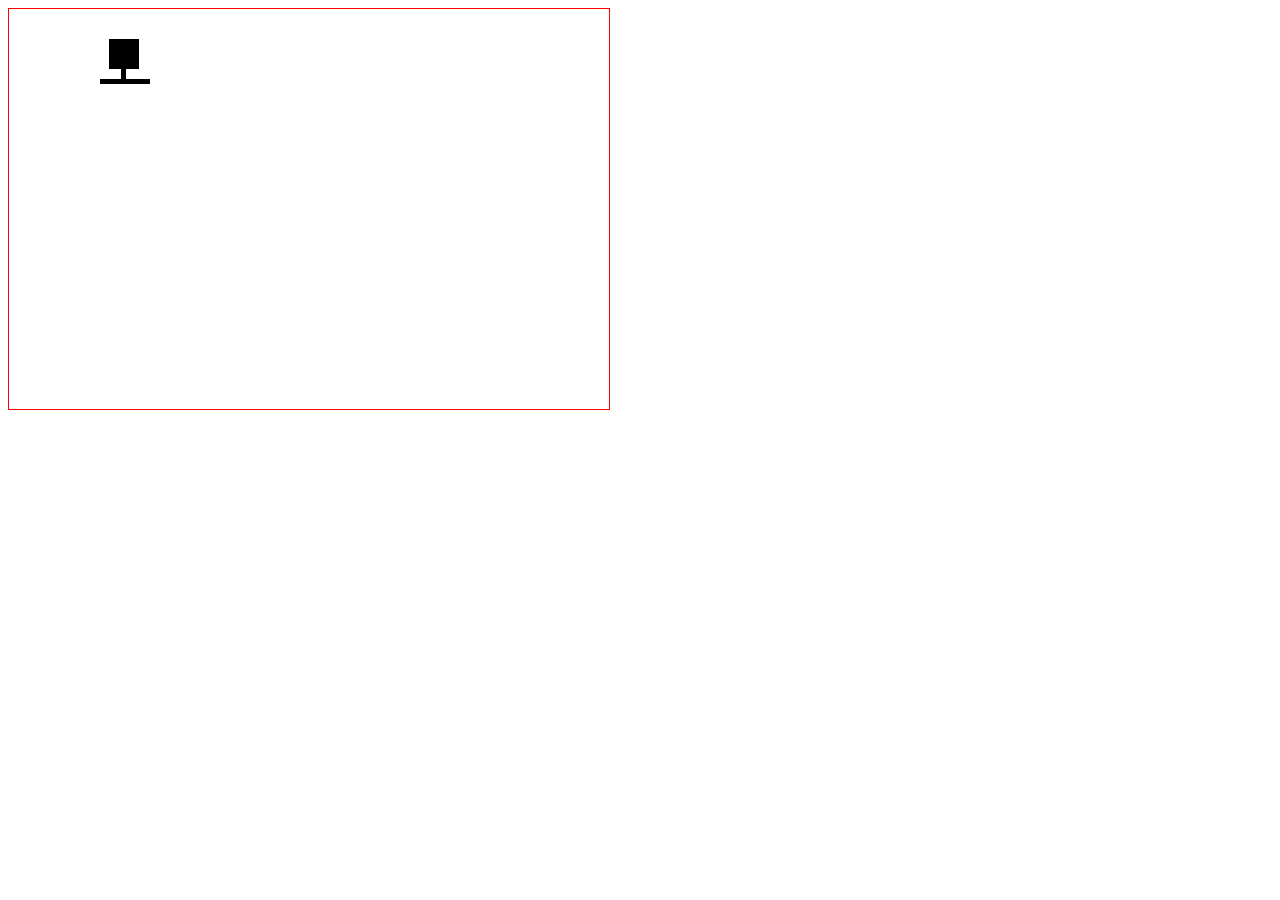
==== can.html @ fa1217aa "연습" ====
<!DOCTYPE html>
<html lang="ko">
<head>
  <meta charset="UTF-8">
  <meta name="viewport" content="width=device-width, initial-scale=1.0">
  <title>Document</title>
</head>
<body>
  <canvas width="600" height="400" style="border: 1px solid red;"></canvas>
  <script>
    let can = document.querySelector("canvas");
    let ctx = can.getContext("2d");

    ctx.fillRect(100,30,30,30);
    ctx.fillRect(112,50,5,20);
    ctx.fillRect(91,70,50,5);
 
  </script>
</body>
</html>
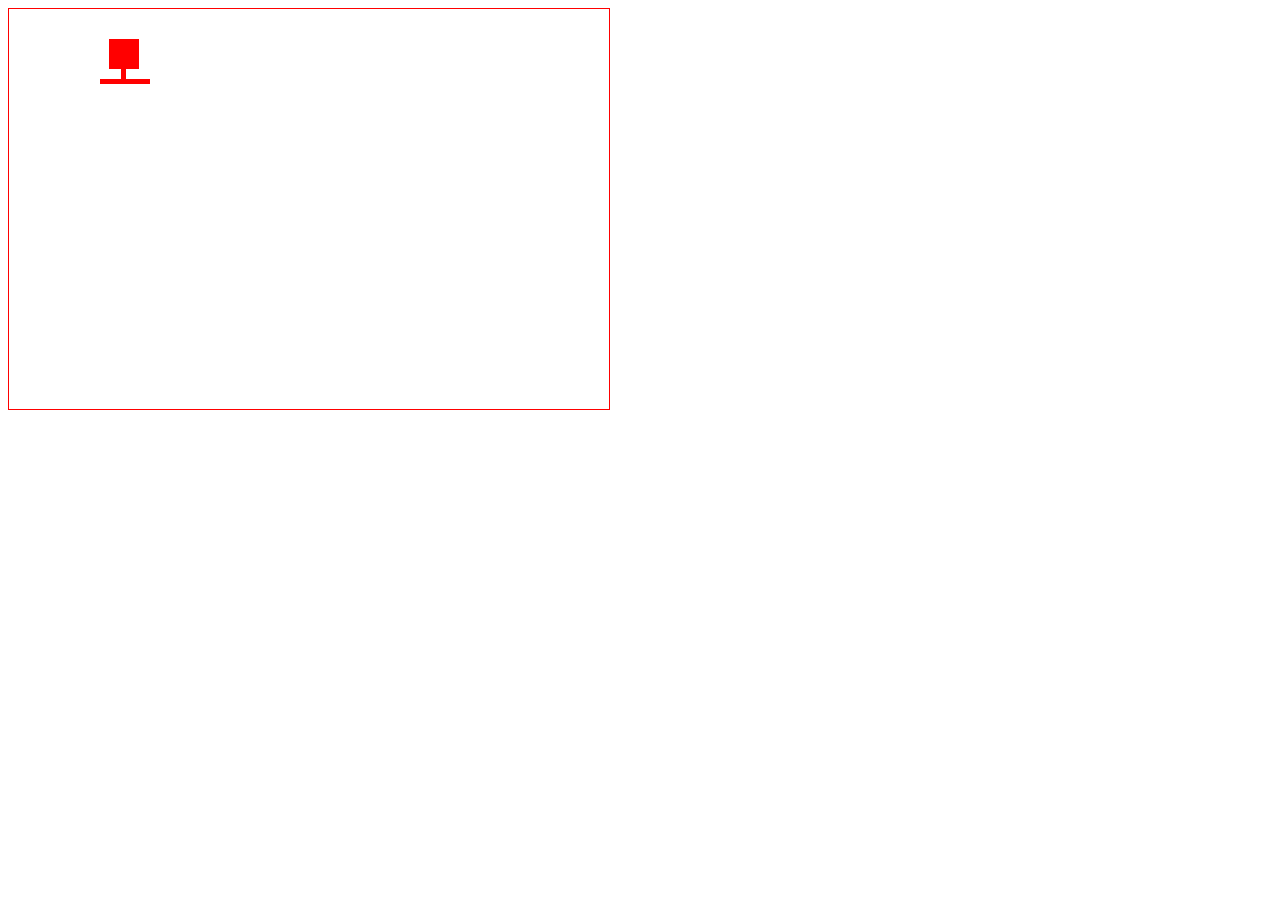
==== commit de49c222: "연습" ====
--- a/can.html
+++ b/can.html
@@ -10,7 +10,7 @@
   <script>
     let can = document.querySelector("canvas");
     let ctx = can.getContext("2d");
-
+    ctx.fillStyle = "red"
     ctx.fillRect(100,30,30,30);
     ctx.fillRect(112,50,5,20);
     ctx.fillRect(91,70,50,5);
